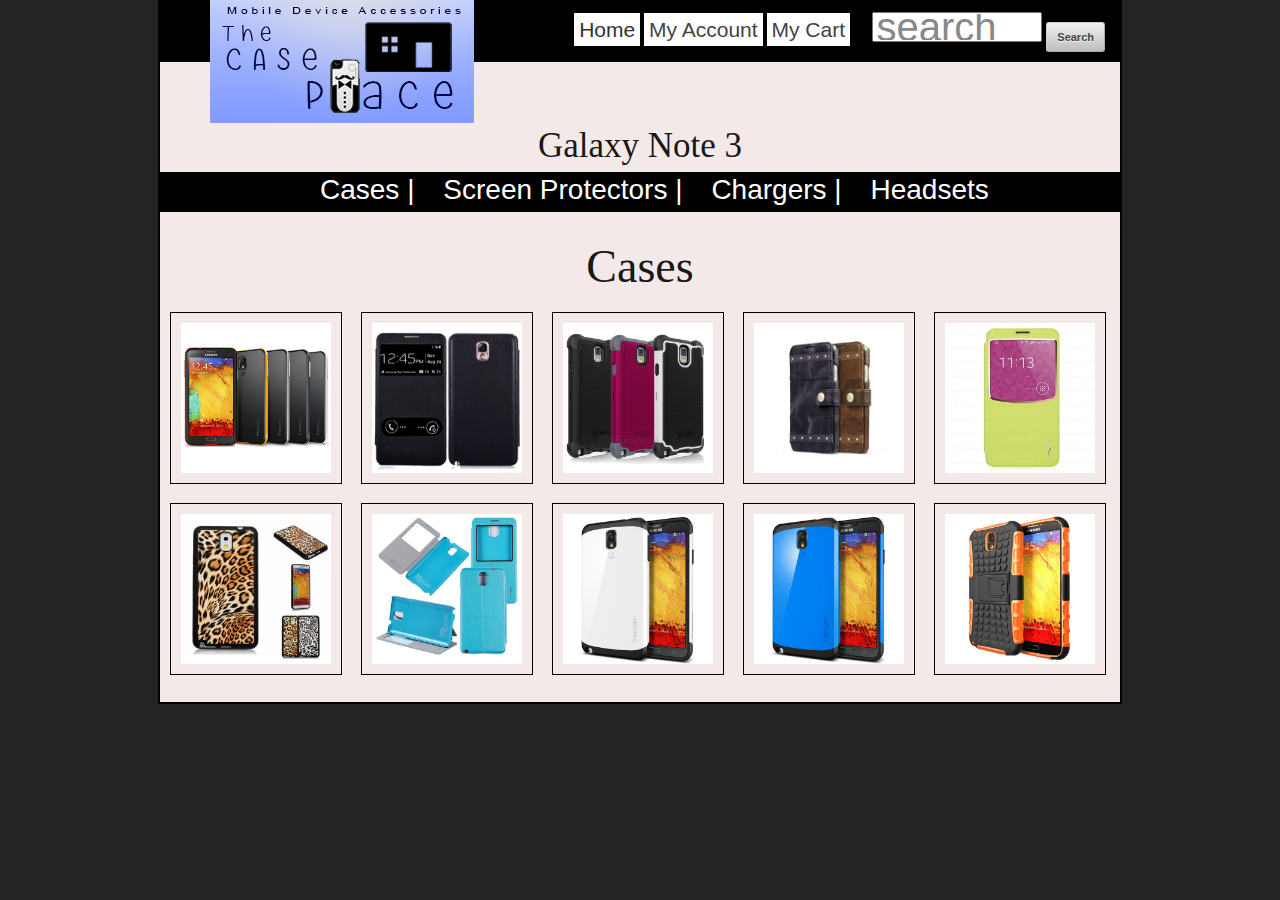
==== newland_bobby_prototype/cases.html @ 134324d7 "case place site" ====
<!DOCTYPE html>
<!--[if lt IE 7 ]><html class="ie ie6" lang="en"> <![endif]-->
<!--[if IE 7 ]><html class="ie ie7" lang="en"> <![endif]-->
<!--[if IE 8 ]><html class="ie ie8" lang="en"> <![endif]-->
<!--[if (gte IE 9)|!(IE)]><!--><html lang="en"> <!--<![endif]-->
<head>

	<!-- Basic Page Needs
  ================================================== -->
	<meta charset="utf-8">
	<title>The Case Place</title>
	<meta name="description" content="">
	<meta name="author" content="">

	<!-- Mobile Specific Metas
  ================================================== -->
	<meta name="viewport" content="width=device-width, initial-scale=1, maximum-scale=1">

	<!-- CSS
  ================================================== -->
	<link rel="stylesheet" href="stylesheets/base.css">
	<link rel="stylesheet" href="stylesheets/skeleton.css">
	<link rel="stylesheet" href="stylesheets/layout.css">
    <link rel="stylesheet" href="stylesheets/bob-styles.css">

	<!--[if lt IE 9]>
		<script src="http://html5shim.googlecode.com/svn/trunk/html5.js"></script>
	<![endif]-->

	<!-- Favicons
	================================================== -->
	<link rel="shortcut icon" href="images/favicon.ico">
	<link rel="apple-touch-icon" href="images/apple-touch-icon.png">
	<link rel="apple-touch-icon" sizes="72x72" href="images/apple-touch-icon-72x72.png">
	<link rel="apple-touch-icon" sizes="114x114" href="images/apple-touch-icon-114x114.png">

</head>
<body>



	<!-- Primary Page Layout
	================================================== -->

	<!-- Delete everything in this .container and get started on your own site! -->

	<div class="container">
        <header>
            <div class="top-menu-area">
                <div class="logo"><a href="index.html"><img src="images/case-place-logo.jpg" /></a></div>
                <nav class="nav">
                    <ul>
                        <li><a href="index.html">Home</a></li>
                        <li>My Account</li>
                        <li>My Cart</li>
                    </ul>
                </nav>
                <div class="search-top">
                    <form action="get">
                        <input class= "top-search-box" type="search" results="10" placeholder="search">
                        <input type="submit" value="Search" >
                    </form>
                </div>
            </div>
        </header>
        <div class="content-container">
            <div class="sub-menu-area">
                <div class="sub-menu">
                    <ul>
                        <li><a href="cases.html">Cases </a>|</li>
                        <li>Screen Protectors |</li>
                        <li>Chargers |</li>
                        <li>Headsets</li>
                    </ul>
                </div>

            </div><!-- sub menu goes here -->

            <div class="all-cases">
                <h1>Cases</h1>
                <h2>Galaxy Note 3</h2>
                <div class="case-pics-row-1">
                   <ul>
                       <li><a href="details.html"> <img src="images/galaxy_note_3_case_neo_hybrid.jpg" /></a></li>
                       <li><a href="details.html"> <img src="images/note-case-2.jpg" /></a></li>
                       <li><a href="details.html"> <img src="images/note-case-3.jpg" /></a></li>
                       <li><a href="details.html"> <img src="images/note-case-4.jpg" /></a></li>
                       <li><a href="details.html"> <img src="images/note-case-5.jpg" /></a></li>
                       <li><a href="details.html"> <img src="images/note-case-6.jpg" /></a></li>
                       <li><a href="details.html"> <img src="images/note-case-7.jpg" /></a></li>
                       <li><a href="details.html"> <img src="images/note-case-8.jpg" /></a></li>
                       <li><a href="details.html"> <img src="images/note-case-9.jpg" /></a></li>
                       <li><a href="details.html"> <img src="images/note-case-10.jpg" /></a></li>
                   </ul>
                </div>

            </div>

        </div> <!-- content goes here -->


	</div><!-- container -->


<!-- End Document
================================================== -->
</body>
</html>
---- newland_bobby_prototype/stylesheets/base.css ----
/*
* Skeleton V1.2
* Copyright 2011, Dave Gamache
* www.getskeleton.com
* Free to use under the MIT license.
* http://www.opensource.org/licenses/mit-license.php
* 6/20/2012
*/


/* Table of Content
==================================================
	#Reset & Basics
	#Basic Styles
	#Site Styles
	#Typography
	#Links
	#Lists
	#Images
	#Buttons
	#Forms
	#Misc */


/* #Reset & Basics (Inspired by E. Meyers)
================================================== */
	html, body, div, span, applet, object, iframe, h1, h2, h3, h4, h5, h6, p, blockquote, pre, a, abbr, acronym, address, big, cite, code, del, dfn, em, img, ins, kbd, q, s, samp, small, strike, strong, sub, sup, tt, var, b, u, i, center, dl, dt, dd, ol, ul, li, fieldset, form, label, legend, table, caption, tbody, tfoot, thead, tr, th, td, article, aside, canvas, details, embed, figure, figcaption, footer, header, hgroup, menu, nav, output, ruby, section, summary, time, mark, audio, video {
		margin: 0;
		padding: 0;
		border: 0;
		font-size: 100%;
		font: inherit;
		vertical-align: baseline; }
	article, aside, details, figcaption, figure, footer, header, hgroup, menu, nav, section {
		display: block; }
	body {
		line-height: 1; }
	ol, ul {
		list-style: none; }
	blockquote, q {
		quotes: none; }
	blockquote:before, blockquote:after,
	q:before, q:after {
		content: '';
		content: none; }
	table {
		border-collapse: collapse;
		border-spacing: 0; }


/* #Basic Styles
================================================== */
	body {
		background: #fff;
		font: 14px/21px "HelveticaNeue", "Helvetica Neue", Helvetica, Arial, sans-serif;
		color: #444;
		-webkit-font-smoothing: antialiased; /* Fix for webkit rendering */
		-webkit-text-size-adjust: 100%;
 }


/* #Typography
================================================== */
	h1, h2, h3, h4, h5, h6 {
		color: #181818;
		font-family: "Georgia", "Times New Roman", serif;
		font-weight: normal; }
	h1 a, h2 a, h3 a, h4 a, h5 a, h6 a { font-weight: inherit; }
	h1 { font-size: 46px; line-height: 50px; margin-bottom: 14px;}
	h2 { font-size: 35px; line-height: 40px; margin-bottom: 10px; }
	h3 { font-size: 28px; line-height: 34px; margin-bottom: 8px; }
	h4 { font-size: 21px; line-height: 30px; margin-bottom: 4px; }
	h5 { font-size: 17px; line-height: 24px; }
	h6 { font-size: 14px; line-height: 21px; }
	.subheader { color: #777; }

	p { margin: 0 0 20px 0; }
	p img { margin: 0; }
	p.lead { font-size: 21px; line-height: 27px; color: #777;  }

	em { font-style: italic; }
	strong { font-weight: bold; color: #333; }
	small { font-size: 80%; }

/*	Blockquotes  */
	blockquote, blockquote p { font-size: 17px; line-height: 24px; color: #777; font-style: italic; }
	blockquote { margin: 0 0 20px; padding: 9px 20px 0 19px; border-left: 1px solid #ddd; }
	blockquote cite { display: block; font-size: 12px; color: #555; }
	blockquote cite:before { content: "\2014 \0020"; }
	blockquote cite a, blockquote cite a:visited, blockquote cite a:visited { color: #555; }

	hr { border: solid #ddd; border-width: 1px 0 0; clear: both; margin: 10px 0 30px; height: 0; }


/* #Links
================================================== */
	a, a:visited { color: #333; text-decoration: underline; outline: 0; }
	a:hover, a:focus { color: #000; }
	p a, p a:visited { line-height: inherit; }


/* #Lists
================================================== */
	ul, ol { margin-bottom: 20px; }
	ul { list-style: none outside; }
	ol { list-style: decimal; }
	ol, ul.square, ul.circle, ul.disc { margin-left: 30px; }
	ul.square { list-style: square outside; }
	ul.circle { list-style: circle outside; }
	ul.disc { list-style: disc outside; }
	ul ul, ul ol,
	ol ol, ol ul { margin: 4px 0 5px 30px; font-size: 90%;  }
	ul ul li, ul ol li,
	ol ol li, ol ul li { margin-bottom: 6px; }
	li { line-height: 18px; margin-bottom: 12px; }
	ul.large li { line-height: 21px; }
	li p { line-height: 21px; }

/* #Images
================================================== */

	img.scale-with-grid {
		max-width: 100%;
		height: auto; }


/* #Buttons
================================================== */

	.button,
	button,
	input[type="submit"],
	input[type="reset"],
	input[type="button"] {
		background: #eee; /* Old browsers */
		background: #eee -moz-linear-gradient(top, rgba(255,255,255,.2) 0%, rgba(0,0,0,.2) 100%); /* FF3.6+ */
		background: #eee -webkit-gradient(linear, left top, left bottom, color-stop(0%,rgba(255,255,255,.2)), color-stop(100%,rgba(0,0,0,.2))); /* Chrome,Safari4+ */
		background: #eee -webkit-linear-gradient(top, rgba(255,255,255,.2) 0%,rgba(0,0,0,.2) 100%); /* Chrome10+,Safari5.1+ */
		background: #eee -o-linear-gradient(top, rgba(255,255,255,.2) 0%,rgba(0,0,0,.2) 100%); /* Opera11.10+ */
		background: #eee -ms-linear-gradient(top, rgba(255,255,255,.2) 0%,rgba(0,0,0,.2) 100%); /* IE10+ */
		background: #eee linear-gradient(top, rgba(255,255,255,.2) 0%,rgba(0,0,0,.2) 100%); /* W3C */
	  border: 1px solid #aaa;
	  border-top: 1px solid #ccc;
	  border-left: 1px solid #ccc;
	  -moz-border-radius: 3px;
	  -webkit-border-radius: 3px;
	  border-radius: 3px;
	  color: #444;
	  display: inline-block;
	  font-size: 11px;
	  font-weight: bold;
	  text-decoration: none;
	  text-shadow: 0 1px rgba(255, 255, 255, .75);
	  cursor: pointer;
	  margin-bottom: 20px;
	  line-height: normal;
	  padding: 8px 10px;
	  font-family: "HelveticaNeue", "Helvetica Neue", Helvetica, Arial, sans-serif; }

	.button:hover,
	button:hover,
	input[type="submit"]:hover,
	input[type="reset"]:hover,
	input[type="button"]:hover {
		color: #222;
		background: #ddd; /* Old browsers */
		background: #ddd -moz-linear-gradient(top, rgba(255,255,255,.3) 0%, rgba(0,0,0,.3) 100%); /* FF3.6+ */
		background: #ddd -webkit-gradient(linear, left top, left bottom, color-stop(0%,rgba(255,255,255,.3)), color-stop(100%,rgba(0,0,0,.3))); /* Chrome,Safari4+ */
		background: #ddd -webkit-linear-gradient(top, rgba(255,255,255,.3) 0%,rgba(0,0,0,.3) 100%); /* Chrome10+,Safari5.1+ */
		background: #ddd -o-linear-gradient(top, rgba(255,255,255,.3) 0%,rgba(0,0,0,.3) 100%); /* Opera11.10+ */
		background: #ddd -ms-linear-gradient(top, rgba(255,255,255,.3) 0%,rgba(0,0,0,.3) 100%); /* IE10+ */
		background: #ddd linear-gradient(top, rgba(255,255,255,.3) 0%,rgba(0,0,0,.3) 100%); /* W3C */
	  border: 1px solid #888;
	  border-top: 1px solid #aaa;
	  border-left: 1px solid #aaa; }

	.button:active,
	button:active,
	input[type="submit"]:active,
	input[type="reset"]:active,
	input[type="button"]:active {
		border: 1px solid #666;
		background: #ccc; /* Old browsers */
		background: #ccc -moz-linear-gradient(top, rgba(255,255,255,.35) 0%, rgba(10,10,10,.4) 100%); /* FF3.6+ */
		background: #ccc -webkit-gradient(linear, left top, left bottom, color-stop(0%,rgba(255,255,255,.35)), color-stop(100%,rgba(10,10,10,.4))); /* Chrome,Safari4+ */
		background: #ccc -webkit-linear-gradient(top, rgba(255,255,255,.35) 0%,rgba(10,10,10,.4) 100%); /* Chrome10+,Safari5.1+ */
		background: #ccc -o-linear-gradient(top, rgba(255,255,255,.35) 0%,rgba(10,10,10,.4) 100%); /* Opera11.10+ */
		background: #ccc -ms-linear-gradient(top, rgba(255,255,255,.35) 0%,rgba(10,10,10,.4) 100%); /* IE10+ */
		background: #ccc linear-gradient(top, rgba(255,255,255,.35) 0%,rgba(10,10,10,.4) 100%); /* W3C */ }

	.button.full-width,
	button.full-width,
	input[type="submit"].full-width,
	input[type="reset"].full-width,
	input[type="button"].full-width {
		width: 100%;
		padding-left: 0 !important;
		padding-right: 0 !important;
		text-align: center; }

	/* Fix for odd Mozilla border & padding issues */
	button::-moz-focus-inner,
	input::-moz-focus-inner {
    border: 0;
    padding: 0;
	}


/* #Forms
================================================== */

	form {
		margin-bottom: 20px; }
	fieldset {
		margin-bottom: 20px; }
	input[type="text"],
	input[type="password"],
	input[type="email"],
	textarea,
	select {
		border: 1px solid #ccc;
		padding: 6px 4px;
		outline: none;
		-moz-border-radius: 2px;
		-webkit-border-radius: 2px;
		border-radius: 2px;
		font: 13px "HelveticaNeue", "Helvetica Neue", Helvetica, Arial, sans-serif;
		color: #777;
		margin: 0;
		width: 210px;
		max-width: 100%;
		display: block;
		margin-bottom: 20px;
		background: #fff; }
	select {
		padding: 0; }
	input[type="text"]:focus,
	input[type="password"]:focus,
	input[type="email"]:focus,
	textarea:focus {
		border: 1px solid #aaa;
 		color: #444;
 		-moz-box-shadow: 0 0 3px rgba(0,0,0,.2);
		-webkit-box-shadow: 0 0 3px rgba(0,0,0,.2);
		box-shadow:  0 0 3px rgba(0,0,0,.2); }
	textarea {
		min-height: 60px; }
	label,
	legend {
		display: block;
		font-weight: bold;
		font-size: 13px;  }
	select {
		width: 220px; }
	input[type="checkbox"] {
		display: inline; }
	label span,
	legend span {
		font-weight: normal;
		font-size: 13px;
		color: #444; }

/* #Misc
================================================== */
	.remove-bottom { margin-bottom: 0 !important; }
	.half-bottom { margin-bottom: 10px !important; }
	.add-bottom { margin-bottom: 20px !important; }
---- newland_bobby_prototype/stylesheets/skeleton.css ----
/*
* Skeleton V1.2
* Copyright 2011, Dave Gamache
* www.getskeleton.com
* Free to use under the MIT license.
* http://www.opensource.org/licenses/mit-license.php
* 6/20/2012
*/


/* Table of Contents
==================================================
    #Base 960 Grid
    #Tablet (Portrait)
    #Mobile (Portrait)
    #Mobile (Landscape)
    #Clearing */



/* #Base 960 Grid
================================================== */

    .container                                  { position: relative; width: 960px; margin: 0 auto; padding: 0; }
    .container .column,
    .container .columns                         { float: left; display: inline; margin-left: 10px; margin-right: 10px; }
    .row                                        { margin-bottom: 20px; }

    /* Nested Column Classes */
    .column.alpha, .columns.alpha               { margin-left: 0; }
    .column.omega, .columns.omega               { margin-right: 0; }

    /* Base Grid */
    .container .one.column,
    .container .one.columns                     { width: 40px;  }
    .container .two.columns                     { width: 100px; }
    .container .three.columns                   { width: 160px; }
    .container .four.columns                    { width: 220px; }
    .container .five.columns                    { width: 280px; }
    .container .six.columns                     { width: 340px; }
    .container .seven.columns                   { width: 400px; }
    .container .eight.columns                   { width: 460px; }
    .container .nine.columns                    { width: 520px; }
    .container .ten.columns                     { width: 580px; }
    .container .eleven.columns                  { width: 640px; }
    .container .twelve.columns                  { width: 700px; }
    .container .thirteen.columns                { width: 760px; }
    .container .fourteen.columns                { width: 820px; }
    .container .fifteen.columns                 { width: 880px; }
    .container .sixteen.columns                 { width: 940px; }

    .container .one-third.column                { width: 300px; }
    .container .two-thirds.column               { width: 620px; }

    /* Offsets */
    .container .offset-by-one                   { padding-left: 60px;  }
    .container .offset-by-two                   { padding-left: 120px; }
    .container .offset-by-three                 { padding-left: 180px; }
    .container .offset-by-four                  { padding-left: 240px; }
    .container .offset-by-five                  { padding-left: 300px; }
    .container .offset-by-six                   { padding-left: 360px; }
    .container .offset-by-seven                 { padding-left: 420px; }
    .container .offset-by-eight                 { padding-left: 480px; }
    .container .offset-by-nine                  { padding-left: 540px; }
    .container .offset-by-ten                   { padding-left: 600px; }
    .container .offset-by-eleven                { padding-left: 660px; }
    .container .offset-by-twelve                { padding-left: 720px; }
    .container .offset-by-thirteen              { padding-left: 780px; }
    .container .offset-by-fourteen              { padding-left: 840px; }
    .container .offset-by-fifteen               { padding-left: 900px; }



/* #Tablet (Portrait)
================================================== */

    /* Note: Design for a width of 768px */

    @media only screen and (min-width: 768px) and (max-width: 959px) {
        .container                                  { width: 768px; }
        .container .column,
        .container .columns                         { margin-left: 10px; margin-right: 10px;  }
        .column.alpha, .columns.alpha               { margin-left: 0; margin-right: 10px; }
        .column.omega, .columns.omega               { margin-right: 0; margin-left: 10px; }
        .alpha.omega                                { margin-left: 0; margin-right: 0; }

        .container .one.column,
        .container .one.columns                     { width: 28px; }
        .container .two.columns                     { width: 76px; }
        .container .three.columns                   { width: 124px; }
        .container .four.columns                    { width: 172px; }
        .container .five.columns                    { width: 220px; }
        .container .six.columns                     { width: 268px; }
        .container .seven.columns                   { width: 316px; }
        .container .eight.columns                   { width: 364px; }
        .container .nine.columns                    { width: 412px; }
        .container .ten.columns                     { width: 460px; }
        .container .eleven.columns                  { width: 508px; }
        .container .twelve.columns                  { width: 556px; }
        .container .thirteen.columns                { width: 604px; }
        .container .fourteen.columns                { width: 652px; }
        .container .fifteen.columns                 { width: 700px; }
        .container .sixteen.columns                 { width: 748px; }

        .container .one-third.column                { width: 236px; }
        .container .two-thirds.column               { width: 492px; }

        /* Offsets */
        .container .offset-by-one                   { padding-left: 48px; }
        .container .offset-by-two                   { padding-left: 96px; }
        .container .offset-by-three                 { padding-left: 144px; }
        .container .offset-by-four                  { padding-left: 192px; }
        .container .offset-by-five                  { padding-left: 240px; }
        .container .offset-by-six                   { padding-left: 288px; }
        .container .offset-by-seven                 { padding-left: 336px; }
        .container .offset-by-eight                 { padding-left: 384px; }
        .container .offset-by-nine                  { padding-left: 432px; }
        .container .offset-by-ten                   { padding-left: 480px; }
        .container .offset-by-eleven                { padding-left: 528px; }
        .container .offset-by-twelve                { padding-left: 576px; }
        .container .offset-by-thirteen              { padding-left: 624px; }
        .container .offset-by-fourteen              { padding-left: 672px; }
        .container .offset-by-fifteen               { padding-left: 720px; }
    }


/*  #Mobile (Portrait)
================================================== */

    /* Note: Design for a width of 320px */

    @media only screen and (max-width: 767px) {
        .container { width: 300px; }
        .container .columns,
        .container .column { margin: 0; }

        .container .one.column,
        .container .one.columns,
        .container .two.columns,
        .container .three.columns,
        .container .four.columns,
        .container .five.columns,
        .container .six.columns,
        .container .seven.columns,
        .container .eight.columns,
        .container .nine.columns,
        .container .ten.columns,
        .container .eleven.columns,
        .container .twelve.columns,
        .container .thirteen.columns,
        .container .fourteen.columns,
        .container .fifteen.columns,
        .container .sixteen.columns,
        .container .one-third.column,
        .container .two-thirds.column  { width: 300px; }

        /* Offsets */
        .container .offset-by-one,
        .container .offset-by-two,
        .container .offset-by-three,
        .container .offset-by-four,
        .container .offset-by-five,
        .container .offset-by-six,
        .container .offset-by-seven,
        .container .offset-by-eight,
        .container .offset-by-nine,
        .container .offset-by-ten,
        .container .offset-by-eleven,
        .container .offset-by-twelve,
        .container .offset-by-thirteen,
        .container .offset-by-fourteen,
        .container .offset-by-fifteen { padding-left: 0; }

    }


/* #Mobile (Landscape)
================================================== */

    /* Note: Design for a width of 480px */

    @media only screen and (min-width: 480px) and (max-width: 767px) {
        .container { width: 420px; }
        .container .columns,
        .container .column { margin: 0; }

        .container .one.column,
        .container .one.columns,
        .container .two.columns,
        .container .three.columns,
        .container .four.columns,
        .container .five.columns,
        .container .six.columns,
        .container .seven.columns,
        .container .eight.columns,
        .container .nine.columns,
        .container .ten.columns,
        .container .eleven.columns,
        .container .twelve.columns,
        .container .thirteen.columns,
        .container .fourteen.columns,
        .container .fifteen.columns,
        .container .sixteen.columns,
        .container .one-third.column,
        .container .two-thirds.column { width: 420px; }
    }


/* #Clearing
================================================== */

    /* Self Clearing Goodness */
    .container:after { content: "\0020"; display: block; height: 0; clear: both; visibility: hidden; }

    /* Use clearfix class on parent to clear nested columns,
    or wrap each row of columns in a <div class="row"> */
    .clearfix:before,
    .clearfix:after,
    .row:before,
    .row:after {
      content: '\0020';
      display: block;
      overflow: hidden;
      visibility: hidden;
      width: 0;
      height: 0; }
    .row:after,
    .clearfix:after {
      clear: both; }
    .row,
    .clearfix {
      zoom: 1; }

    /* You can also use a <br class="clear" /> to clear columns */
    .clear {
      clear: both;
      display: block;
      overflow: hidden;
      visibility: hidden;
      width: 0;
      height: 0;
    }
---- newland_bobby_prototype/stylesheets/layout.css ----
/*
* Skeleton V1.2
* Copyright 2011, Dave Gamache
* www.getskeleton.com
* Free to use under the MIT license.
* http://www.opensource.org/licenses/mit-license.php
* 6/20/2012
*/

/* Table of Content
==================================================
	#Site Styles
	#Page Styles
	#Media Queries
	#Font-Face */

/* #Site Styles
================================================== */

/* #Page Styles
================================================== */

/* #Media Queries
================================================== */

	/* Smaller than standard 960 (devices and browsers) */
	@media only screen and (max-width: 959px) {}

	/* Tablet Portrait size to standard 960 (devices and browsers) */
	@media only screen and (min-width: 768px) and (max-width: 959px) {}

	/* All Mobile Sizes (devices and browser) */
	@media only screen and (max-width: 767px) {}

	/* Mobile Landscape Size to Tablet Portrait (devices and browsers) */
	@media only screen and (min-width: 480px) and (max-width: 767px) {}

	/* Mobile Portrait Size to Mobile Landscape Size (devices and browsers) */
	@media only screen and (max-width: 479px) {}


/* #Font-Face
================================================== */
/* 	This is the proper syntax for an @font-face file
		Just create a "fonts" folder at the root,
		copy your FontName into code below and remove
		comment brackets */

/*	@font-face {
	    font-family: 'FontName';
	    src: url('../fonts/FontName.eot');
	    src: url('../fonts/FontName.eot?iefix') format('eot'),
	         url('../fonts/FontName.woff') format('woff'),
	         url('../fonts/FontName.ttf') format('truetype'),
	         url('../fonts/FontName.svg#webfontZam02nTh') format('svg');
	    font-weight: normal;
	    font-style: normal; }
*/
---- newland_bobby_prototype/stylesheets/bob-styles.css ----
.container {
    border:2px solid #000000;
    height:700px;
    background: #f4e9e9;
}

.top-menu-area {
    width:100%;
    height:60px;
    background: black;
}

.logo {
    position: absolute;
    left:50px;
    top: -5px;

}

nav ul li  {
    display: inline;
    font-size: 1.5em;
    background:#ffffff ;
    padding: 5px;

}
nav {
    float:right;
    position: absolute;
    right: 270px;
    padding-top: 19px;
}

.search-top {
    float:right;
    position: absolute;
    right:15px;
    top:10px;
}

input[type=search] {
   font-size: 40px;
    width:170px;
    height:30px;
}

#main-search-title {
    text-align: center;
}

.sub-menu-area {
    width:100%;
    height:40px;
    background: black;
    position: absolute;
    top: 170px;
}

.sub-menu ul li {
    display:inline;
    color:white;
    font-size: 2em;
    padding-right:25px;
}

.sub-menu {
    position: absolute;
    top:9px;
    left:160px;

}

.left-side-content {
    width:600px;
    height:auto;
    position: absolute;
    top: 280px;

}


#main-search-bar {
    position: absolute;
    top:-40px;
    left: 160px;
}

.dropdown-list {
    position: absolute;
    top: 140px;
    left: 190px;

}

.right-side-container {
    float:right;
    position:relative;
    top:170px;

}

#main-search-bar{


}

.signup_btn {
    position:absolute;
    top:230px;
    left:180px;
}

.reg-form {
    position: absolute;
    top:300px;
    left:240px;
}

.reg-form input {
    width:300px;
    position: relative;
    left:100px;

}

.reg-form > form:nth-child(3) > input:nth-child(4){
    position:relative;
    left:15px;
}

.signin-link {
    position: relative;
    top:270px;
}
nav ul li a {
    text-decoration: none;
}

nav ul li :hover {
    background: blueviolet;
}

.sub-menu ul li > a {
    text-decoration: none;
    color:white;
}

.sub-menu ul li :hover {
    background: blueviolet;
}

.signin-link-2 {
    position: relative;
    left: 22px;
}

.signin-link-3 {
    position: relative;
    left: 110px;
}

.all-cases h1 {
    position: relative;
    top:180px;
}

.case-pics-row-1 {
    position: absolute;
    top:300px;
}

.case-pics-row-1 ul li {
    display: inline;
}

.case-pics-row-1 img {
    width:150px;
    height:auto;
    float:left;
    padding:10px;
    border:1px black solid;
    margin:1%;
    -webkit-transition: all .5s ease;
    -moz-transition: all .5s ease;
    -o-transition: all .5s ease;
    transition: all .5s ease;
}

.case-pics-row-1 img:hover {
    -webkit-transform: scale(1);
    -moz-transform: scale(1);
    -ms-transform: scale(1);
    -o-transform: scale(1);
    transform: scale(1);
    -moz-box-shadow: 3px 3px 5px #000;
    -webkit-box-shadow: 3px 3px 5px #000;
    box-shadow: 10px 3px 5px #000;
    -webkit-backface-visibility: hidden;
}

.detail-image img {
   width:300px;
   height: auto;
   position: absolute;
    right: 600px;
    top: 300px;
}

.info-container {
    width:300px;
    float: right;
    position: relative;
    top: 130px;
    right: 260px;
    text-align: left;
}

.detail-list {
    float: right;
    position: relative;
    left:270px;
    top:130px;
    text-align: left;
    font-weight: bold;
}

.buy-btn {
    position: relative;
    left:600px;
    top:260px;
}

.wishlist-link {
    position: relative;
    left:600px;
    top:270px;
}

.add-btn img {
    width:40px;
    height:auto;
    position: relative;
    top:240px;
    left: -70px;

}

.add-text {
    position: relative;
    left: 75px;
    top:197px;
}

.wishlist-title {
    position: relative;
    top:75px;

}

.wish-add-area {
    position: relative;
    top:30px;
}


/******************************** main search box start ******************************************************/
body {
    background: #242424;
    font: 14px/1.6 'Helvetica Neue', Helvetica, Arial, sans-serif;
    text-align: center;   /* Just to center the form in the demo, otherwise not needed */
}

input[type=submit]::-moz-focus-inner {
    border: 0;
    padding: 0;
}

::-webkit-input-placeholder {
    color: #888;
}

input:-moz-placeholder {
    color: #888;
}

.search-form {
    margin-top: 120px;
    position: relative;
    display: inline-block;
    *display: inline;
}

.search-form.frame {
    padding: 7px;

}

.search-input {
    width: 196px;
    height: 20px;
    padding: 6px 10px 6px 35px;
    font: 14px 'Helvetica Neue', Helvetica, Arial, sans-serif;
    color: #ccc;
    outline: none;
    position: relative;
    background-color: #4c4c4c;


    border: 1px solid #222;

    box-shadow:         inset 0 0 1px rgba(0, 0, 0, 0.7), 0 1px 0 rgba(255, 255, 255, 0.1);

    background-clip:         padding-box;
}

.search-btn {
    margin-left: 3px;
    width: 32px;
    height: 32px;
    color: #fff;
    font: bold 12px 'Helvetica Neue', Helvetica, Arial, sans-serif;
    text-shadow: 0 1px 0 rgba(0, 0, 0, 0.7);
    letter-spacing: 1px;
    outline: none;
    cursor: pointer;
    position: relative;
    border: 1px solid #222;
    background-color: #ccc;

    background-clip:         padding-box;
}

.frame.rbtn .search-btn {
    -moz-border-radius:    32px;
    -webkit-border-radius: 32px;
    border-radius:         32px;
}

.frame.inbtn .search-input {
    padding-right: 45px;
    width: 225px;
}

.frame.nobtn .search-input {
    width: 235px;
    padding-left: 35px;
}

.frame.inbtn .search-btn {
    position: absolute;
    top: 8px;
    right: 8px;
}

.search-form.frame.rlarge, .rlarge .search-input {
    -moz-border-radius:    28px;
    -webkit-border-radius: 28px;
    border-radius:         28px;
}

.frame.inbtn.rlarge .search-btn, .noframe.inbtn.rlarge .search-btn {
    -moz-border-radius:    0 28px 28px 0;
    -webkit-border-radius: 0 28px 28px 0;
    border-radius:         0 28px 28px 0;
}

.search-form.frame .search-btn {
    background-color: #007acc;

}

/******************************** main search box end ******************************************************/
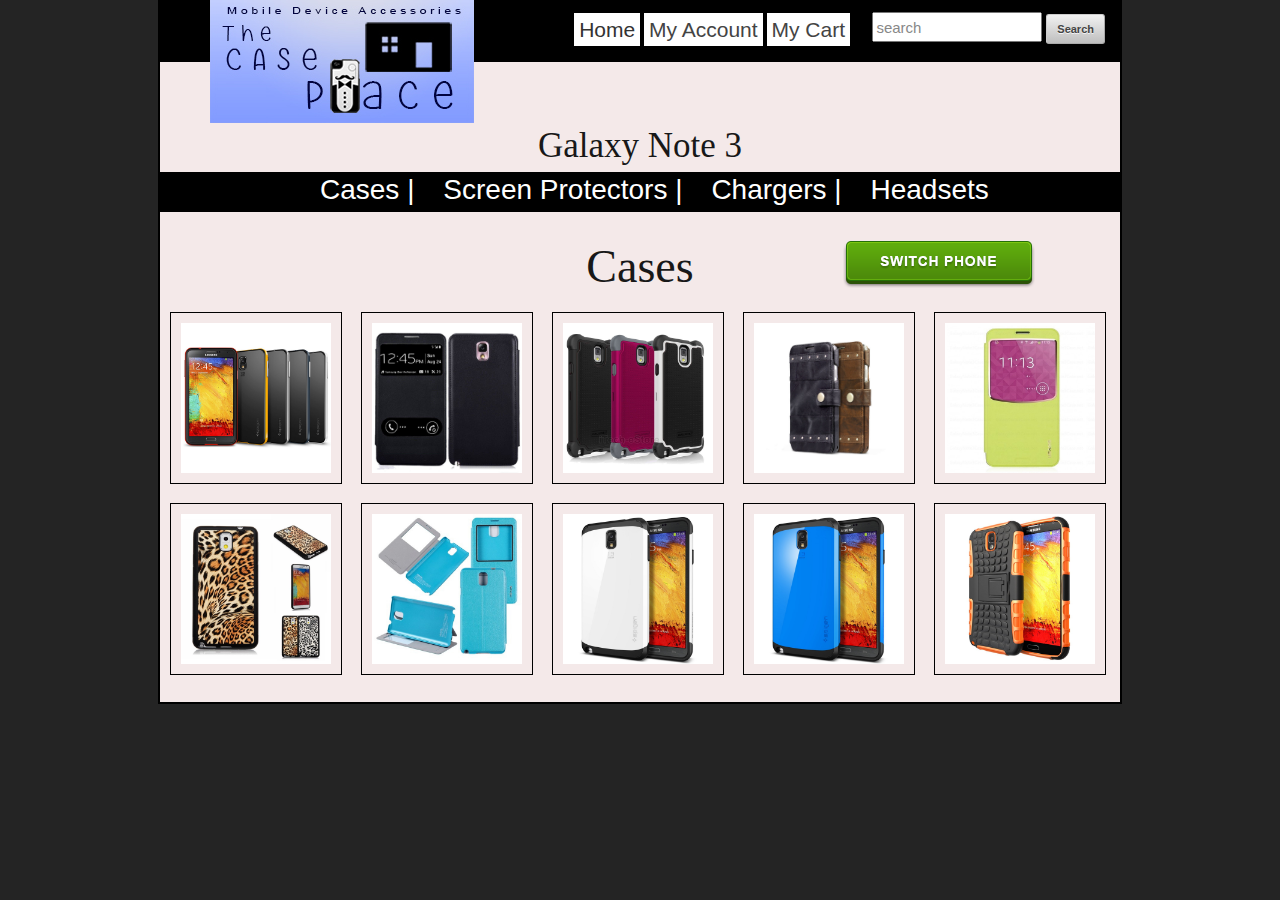
==== commit d0084670: "week 3" ====
--- a/newland_bobby_prototype/cases.html
+++ b/newland_bobby_prototype/cases.html
@@ -81,21 +81,34 @@
                 <h2>Galaxy Note 3</h2>
                 <div class="case-pics-row-1">
                    <ul>
-                       <li><a href="details.html"> <img src="images/galaxy_note_3_case_neo_hybrid.jpg" /></a></li>
-                       <li><a href="details.html"> <img src="images/note-case-2.jpg" /></a></li>
-                       <li><a href="details.html"> <img src="images/note-case-3.jpg" /></a></li>
-                       <li><a href="details.html"> <img src="images/note-case-4.jpg" /></a></li>
-                       <li><a href="details.html"> <img src="images/note-case-5.jpg" /></a></li>
-                       <li><a href="details.html"> <img src="images/note-case-6.jpg" /></a></li>
-                       <li><a href="details.html"> <img src="images/note-case-7.jpg" /></a></li>
-                       <li><a href="details.html"> <img src="images/note-case-8.jpg" /></a></li>
-                       <li><a href="details.html"> <img src="images/note-case-9.jpg" /></a></li>
-                       <li><a href="details.html"> <img src="images/note-case-10.jpg" /></a></li>
+                       <li><a href="details.html"> <img src="images/galaxy_note_3_case_neo_hybrid.jpg" />
+                          </li>
+                       <li><a href="details.html"> <img src="images/note-case-2.jpg" /></a>
+                           </li>
+                       <li><a href="details.html"> <img src="images/note-case-3.jpg" /></a>
+                          </li>
+                       <li><a href="details.html"> <img src="images/note-case-4.jpg" /></a>
+                          </li>
+                       <li><a href="details.html"> <img src="images/note-case-5.jpg" /></a>
+                           </li>
+                       <li><a href="details.html"> <img src="images/note-case-6.jpg" /></a>
+                          </li>
+                       <li><a href="details.html"> <img src="images/note-case-7.jpg" /></a>
+                          </li>
+                       <li><a href="details.html"> <img src="images/note-case-8.jpg" /></a>
+                           </li>
+                       <li><a href="details.html"> <img src="images/note-case-9.jpg" /></a>
+                           </li>
+                       <li><a href="details.html"> <img src="images/note-case-10.jpg" /></a>
+                         </li>
                    </ul>
                 </div>
 
             </div>
 
+            <div class="switch-btn">
+               <a href="index.html"> <img src="images/switch-phone-button.png" /></a>
+            </div>
         </div> <!-- content goes here -->
 
 
--- a/newland_bobby_prototype/stylesheets/bob-styles.css
+++ b/newland_bobby_prototype/stylesheets/bob-styles.css
@@ -36,16 +36,20 @@
     position: absolute;
     right:15px;
     top:10px;
+
 }
 
 input[type=search] {
-   font-size: 40px;
+   font-size: 15px;
     width:170px;
     height:30px;
 }
 
 #main-search-title {
     text-align: center;
+    position:relative;
+    left:-30px;
+    top:-30px;
 }
 
 .sub-menu-area {
@@ -74,40 +78,75 @@
     width:600px;
     height:auto;
     position: absolute;
-    top: 280px;
+    top: 260px;
 
 }
 
 
 #main-search-bar {
     position: absolute;
-    top:-40px;
-    left: 160px;
-}
-
-.dropdown-list {
-    position: absolute;
-    top: 140px;
-    left: 190px;
-
-}
-
-.right-side-container {
+    top:-115px;
+    left: 130px;
+    height:auto;
+
+}
+
+.right-side-container > img {
+    width:300px;
+    height:auto;
+}
+
+.item-list {
+    width:300px;
+    height:auto;
     float:right;
     position:relative;
-    top:170px;
-
-}
-
-#main-search-bar{
-
+    top:240px;
+    right:90px;
+    border:1px solid #000000;
+    padding:10px;
+    text-align: left;
+
+}
+
+.dropdown-list {
+    position: absolute;
+    top: 70px;
+    left: 160px;
+
+
+}
+
+.right-side-container {
+    float:left;
+    position:relative;
+    top:350px;
+    left:140px;
+
+}
+
+.join-now {
+    position: relative;
+    left: 215px;
+    top:-215px;
+}
+.join-now h2 {
+
+    text-shadow: 10px 10px 60px #829AF4;
+    color: #829AF4;
+    font-family: 'Prosto One', cursive;
 
 }
 
 .signup_btn {
     position:absolute;
-    top:230px;
-    left:180px;
+    top:-195px;
+    left:720px;
+}
+
+.signup_btn  img {
+    width:200px;
+    height:auto;
 }
 
 .reg-form {
@@ -130,7 +169,9 @@
 
 .signin-link {
     position: relative;
-    top:270px;
+    top:-115px;
+    left:405px;
+
 }
 nav ul li a {
     text-decoration: none;
@@ -162,6 +203,12 @@
 .all-cases h1 {
     position: relative;
     top:180px;
+}
+
+.switch-btn {
+    position: relative;
+    top:65px;
+    left:300px;
 }
 
 .case-pics-row-1 {
@@ -198,6 +245,41 @@
     -webkit-backface-visibility: hidden;
 }
 
+.wish-items {
+    position: relative;
+    top:150px;
+    text-align: left;
+    left:470px;
+
+}
+
+.benefits {
+    position: relative;
+    top:370px;
+    left: 20px;
+}
+
+.benefits h5,.benefits h3 {
+    text-align: left;
+}
+
+.detail-image > h4 {
+    position: relative;
+    top:560px;
+    right:355px;
+}
+
+.login-help {
+    position: relative;
+    top:520px;
+    left: 25px;
+}
+
+.detail-info h3 {
+    position: relative;
+    top:-15px;
+}
+
 .detail-image img {
    width:300px;
    height: auto;
